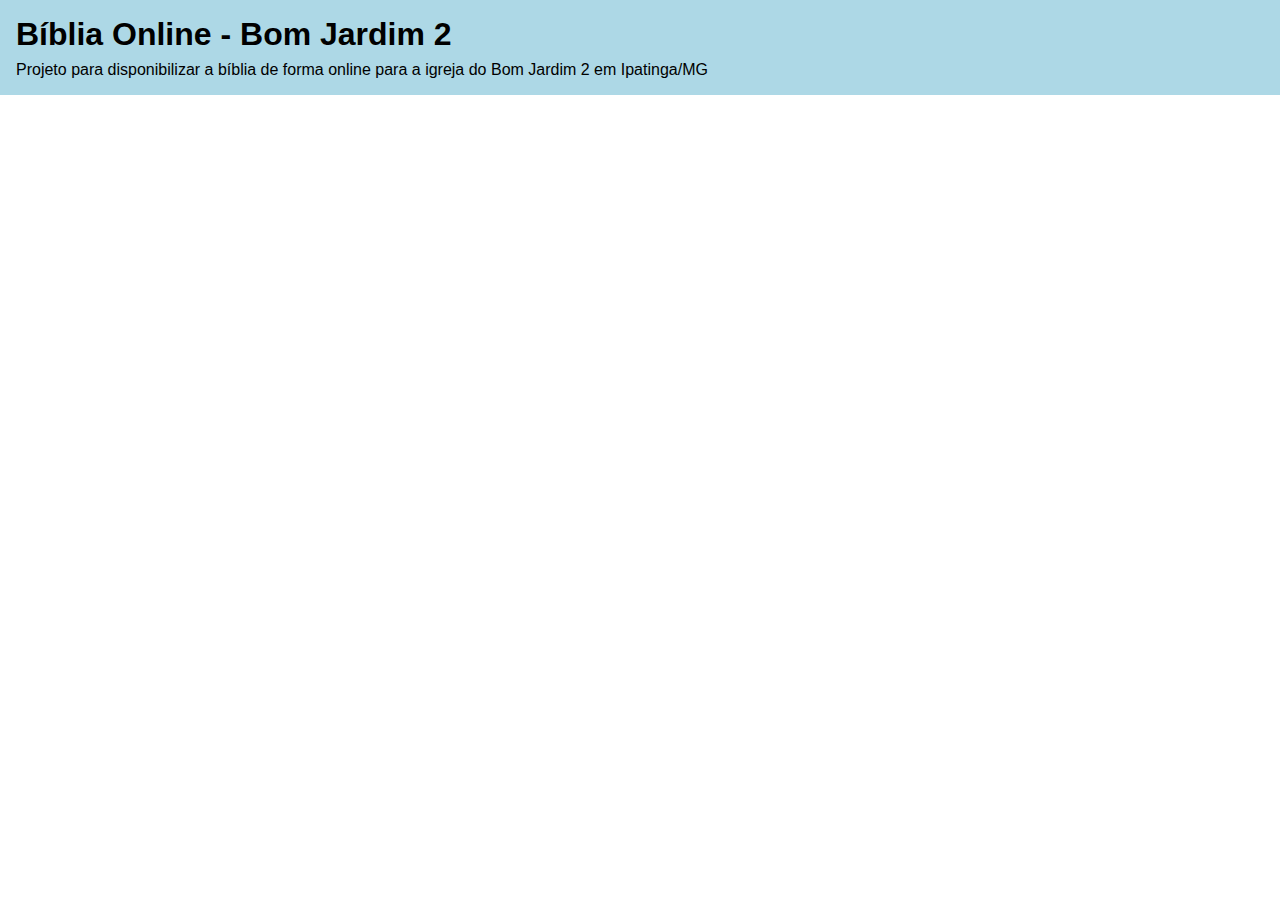
==== index.html @ cf22f5f1 "Refatorando o código do projeto" ====
<!DOCTYPE html>
<html lang="pt-br">

<head>
    <meta charset="UTF-8">
    <meta name="viewport" content="width=device-width, initial-scale=1.0">
    <title>Bíblia Online - Bom Jardim 2</title>
    <link rel="stylesheet" href="styles.css">
</head>

<body>
    <header>
        <h1 class="titulo">Bíblia Online - Bom Jardim 2</h1>
        <div class="subtitulo">
            Projeto para disponibilizar a bíblia de forma online
            para a igreja do Bom Jardim 2 em Ipatinga/MG
        </div>
    </header>
    <main>
        <p class="seletor">Selecione um Livro:</p>
        <div class="seletor">
            <a href="#"><button>Gênesis</button></a>
            <a href="#"><button>Êxodo</button></a>
            <a href="#"><button>Levítico</button></a>
            <a href="#"><button>Números</button></a>
            <a href="#"><button>Deuteronômio</button></a>
            <a href="#"><button>Josué</button></a>
            <a href="#"><button>Juízes</button></a>
            <a href="#"><button>Rute</button></a>
            <a href="#"><button>1 Samuel</button></a>
            <a href="#"><button>2 Samuel</button></a>
            <a href="#"><button>1 Reis</button></a>
            <a href="#"><button>2 Reis</button></a>
            <a href="#"><button>1 Crônicas</button></a>
            <a href="#"><button>2 Crônicas</button></a>
            <a href="#"><button>Esdras</button></a>
            <a href="#"><button>Neemias</button></a>
            <a href="#"><button>Ester</button></a>
            <a href="#"><button>Jó</button></a>
            <a href="#"><button>Salmos</button></a>
            <a href="#"><button>Provérbios</button></a>
            <a href="#"><button>Eclesiastes</button></a>
            <a href="#"><button>Cantares de Salomão</button></a>
            <a href="#"><button>Isaías</button></a>
            <a href="#"><button>Jeremias</button></a>
            <a href="#"><button>Lamentações de Jeremias</button></a>
            <a href="#"><button>Ezequiel</button></a>
            <a href="#"><button>Daniel</button></a>
            <a href="#"><button>Oseias</button></a>
            <a href="#"><button>Joel</button></a>
            <a href="#"><button>Amós</button></a>
            <a href="#"><button>Obadias</button></a>
            <a href="#"><button>Jonas</button></a>
            <a href="#"><button>Miqueias</button></a>
            <a href="#"><button>Naum</button></a>
            <a href="#"><button>Habacuque</button></a>
            <a href="#"><button>Sofonias</button></a>
            <a href="#"><button>Ageu</button></a>
            <a href="#"><button>Zacarias</button></a>
            <a href="#"><button>Malaquias</button></a>
            <a href="#"><button>Mateus</button></a>
            <a href="#"><button>Marcos</button></a>
            <a href="#"><button>Lucas</button></a>
            <a href="#"><button>João</button></a>
            <a href="#"><button>Atos dos Apóstolos</button></a>
            <a href="#"><button>Romanos</button></a>
            <a href="#"><button>1 Coríntios</button></a>
            <a href="#"><button>2 Coríntios</button></a>
            <a href="#"><button>Gálatas</button></a>
            <a href="#"><button>Efésios</button></a>
            <a href="#"><button>Filipenses</button></a>
            <a href="#"><button>Colossenses</button></a>
            <a href="#"><button>1 Tessalonicenses</button></a>
            <a href="#"><button>2 Tessalonicenses</button></a>
            <a href="#"><button>1 Timóteo</button></a>
            <a href="#"><button>2 Timóteo</button></a>
            <a href="#"><button>Tito</button></a>
            <a href="#"><button>Filemon</button></a>
            <a href="#"><button>Hebreus</button></a>
            <a href="#"><button>Tiago</button></a>
            <a href="#"><button>1 Pedro</button></a>
            <a href="#"><button>2 Pedro </button></a>
            <a href="#"><button>1 João </button></a>
            <a href="#"><button>2 João</button></a>
            <a href="#"><button>3 João </button></a>
            <a href="#"><button>Judas</button></a>
            <a href="#"><button>Apocalipse</button></a>
        </div>
    </main>
</body>

</html>
---- styles.css ----
html, body {
    margin: 0;
    font-family: sans-serif;
}

h1.titulo {
    margin: 0;
    margin-bottom: 8px;
}

p.seletor {
    margin: 0;
    margin-bottom: 8px;
}

div.seletor {
    display: grid;
    gap: 4px;
    grid-template-columns: repeat(auto-fit, minmax(150px, 1fr));
}

header {
    padding: 16px;
    background-color: lightblue;
}

main {
    padding: 16px;
    opacity: 0;
    transform: translateY(20px);
    animation: fade 120ms ease forwards;
}

button {
    cursor: pointer;
    width: 100%;
    height: 100%;
    border: 0;
    border-radius: 4px;
    padding: 8px 16px;
    background-color: lightblue;
}

button:hover {
    background-color: lightskyblue;
}

@keyframes fade {
    from {
      opacity: 0;
      transform: translateY(20px);
    }
    to {
      opacity: 1;
      transform: translateY(0);
    }
  }
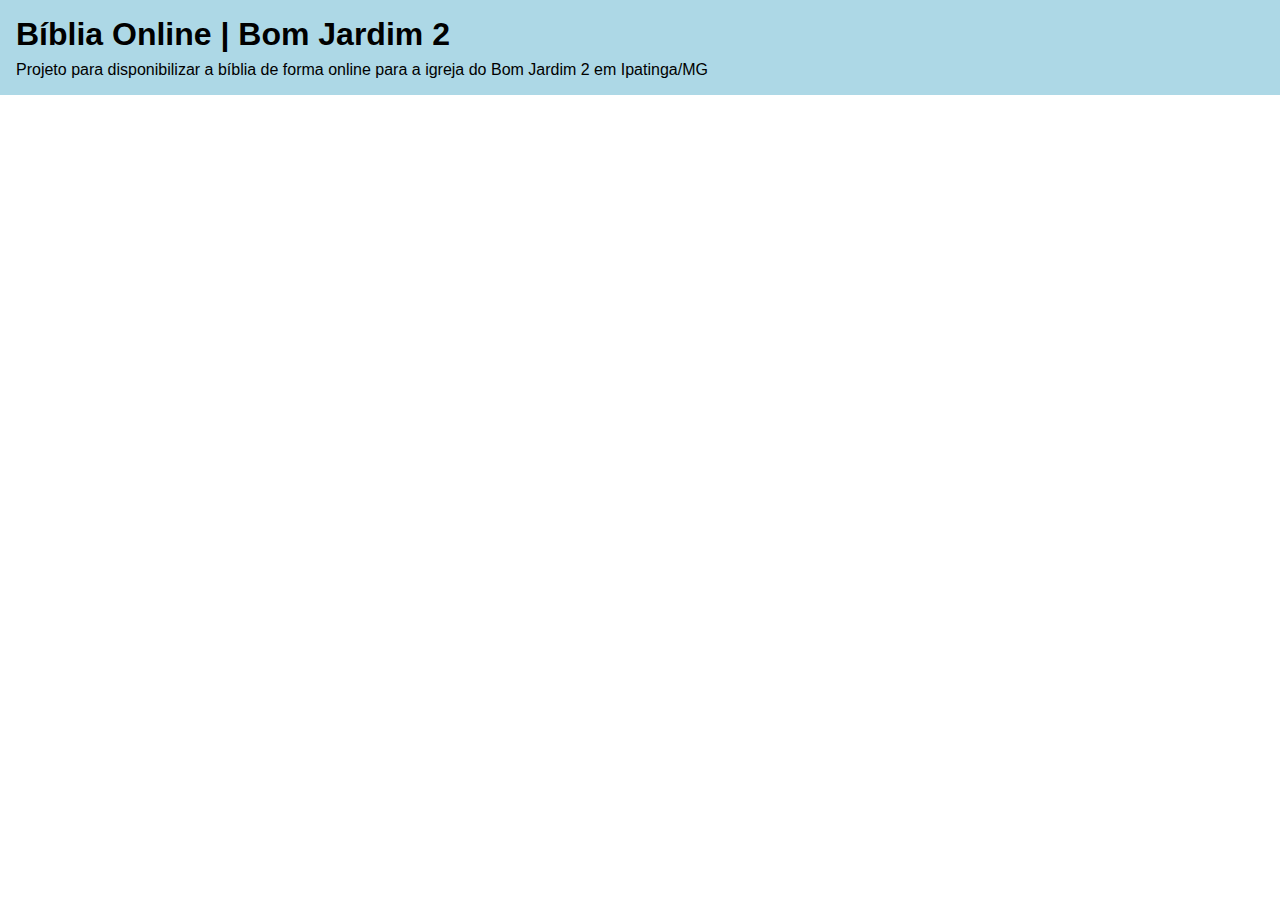
==== commit f3f09bf2: "Alterando título da página" ====
--- a/index.html
+++ b/index.html
@@ -4,87 +4,87 @@
 <head>
     <meta charset="UTF-8">
     <meta name="viewport" content="width=device-width, initial-scale=1.0">
-    <title>Bíblia Online - Bom Jardim 2</title>
-    <link rel="stylesheet" href="styles.css">
+    <title>Bíblia Online | Bom Jardim 2</title>
+    <link rel="stylesheet" href="styles/styles.css">
 </head>
 
 <body>
     <header>
-        <h1 class="titulo">Bíblia Online - Bom Jardim 2</h1>
+        <h1 class="titulo">Bíblia Online | Bom Jardim 2</h1>
         <div class="subtitulo">
             Projeto para disponibilizar a bíblia de forma online
             para a igreja do Bom Jardim 2 em Ipatinga/MG
         </div>
     </header>
     <main>
-        <p class="seletor">Selecione um Livro:</p>
-        <div class="seletor">
-            <a href="#"><button>Gênesis</button></a>
-            <a href="#"><button>Êxodo</button></a>
-            <a href="#"><button>Levítico</button></a>
-            <a href="#"><button>Números</button></a>
-            <a href="#"><button>Deuteronômio</button></a>
-            <a href="#"><button>Josué</button></a>
-            <a href="#"><button>Juízes</button></a>
-            <a href="#"><button>Rute</button></a>
-            <a href="#"><button>1 Samuel</button></a>
-            <a href="#"><button>2 Samuel</button></a>
-            <a href="#"><button>1 Reis</button></a>
-            <a href="#"><button>2 Reis</button></a>
-            <a href="#"><button>1 Crônicas</button></a>
-            <a href="#"><button>2 Crônicas</button></a>
-            <a href="#"><button>Esdras</button></a>
-            <a href="#"><button>Neemias</button></a>
-            <a href="#"><button>Ester</button></a>
-            <a href="#"><button>Jó</button></a>
-            <a href="#"><button>Salmos</button></a>
-            <a href="#"><button>Provérbios</button></a>
-            <a href="#"><button>Eclesiastes</button></a>
-            <a href="#"><button>Cantares de Salomão</button></a>
-            <a href="#"><button>Isaías</button></a>
-            <a href="#"><button>Jeremias</button></a>
-            <a href="#"><button>Lamentações de Jeremias</button></a>
-            <a href="#"><button>Ezequiel</button></a>
-            <a href="#"><button>Daniel</button></a>
-            <a href="#"><button>Oseias</button></a>
-            <a href="#"><button>Joel</button></a>
-            <a href="#"><button>Amós</button></a>
-            <a href="#"><button>Obadias</button></a>
-            <a href="#"><button>Jonas</button></a>
-            <a href="#"><button>Miqueias</button></a>
-            <a href="#"><button>Naum</button></a>
-            <a href="#"><button>Habacuque</button></a>
-            <a href="#"><button>Sofonias</button></a>
-            <a href="#"><button>Ageu</button></a>
-            <a href="#"><button>Zacarias</button></a>
-            <a href="#"><button>Malaquias</button></a>
-            <a href="#"><button>Mateus</button></a>
-            <a href="#"><button>Marcos</button></a>
-            <a href="#"><button>Lucas</button></a>
-            <a href="#"><button>João</button></a>
-            <a href="#"><button>Atos dos Apóstolos</button></a>
-            <a href="#"><button>Romanos</button></a>
-            <a href="#"><button>1 Coríntios</button></a>
-            <a href="#"><button>2 Coríntios</button></a>
-            <a href="#"><button>Gálatas</button></a>
-            <a href="#"><button>Efésios</button></a>
-            <a href="#"><button>Filipenses</button></a>
-            <a href="#"><button>Colossenses</button></a>
-            <a href="#"><button>1 Tessalonicenses</button></a>
-            <a href="#"><button>2 Tessalonicenses</button></a>
-            <a href="#"><button>1 Timóteo</button></a>
-            <a href="#"><button>2 Timóteo</button></a>
-            <a href="#"><button>Tito</button></a>
-            <a href="#"><button>Filemon</button></a>
-            <a href="#"><button>Hebreus</button></a>
-            <a href="#"><button>Tiago</button></a>
-            <a href="#"><button>1 Pedro</button></a>
-            <a href="#"><button>2 Pedro </button></a>
-            <a href="#"><button>1 João </button></a>
-            <a href="#"><button>2 João</button></a>
-            <a href="#"><button>3 João </button></a>
-            <a href="#"><button>Judas</button></a>
-            <a href="#"><button>Apocalipse</button></a>
+        <p class="seletor">NVI | Selecione um Livro:</p>
+        <div class="seletor-livros">
+            <a href="capitulos?livro=1"><button>Gênesis</button></a>
+            <a href="capitulos?livro=2"><button>Êxodo</button></a>
+            <a href="capitulos?livro=3"><button>Levítico</button></a>
+            <a href="capitulos?livro=4"><button>Números</button></a>
+            <a href="capitulos?livro=5"><button>Deuteronômio</button></a>
+            <a href="capitulos?livro=6"><button>Josué</button></a>
+            <a href="capitulos?livro=7"><button>Juízes</button></a>
+            <a href="capitulos?livro=8"><button>Rute</button></a>
+            <a href="capitulos?livro=9"><button>1 Samuel</button></a>
+            <a href="capitulos?livro=10"><button>2 Samuel</button></a>
+            <a href="capitulos?livro=11"><button>1 Reis</button></a>
+            <a href="capitulos?livro=12"><button>2 Reis</button></a>
+            <a href="capitulos?livro=13"><button>1 Crônicas</button></a>
+            <a href="capitulos?livro=14"><button>2 Crônicas</button></a>
+            <a href="capitulos?livro=15"><button>Esdras</button></a>
+            <a href="capitulos?livro=16"><button>Neemias</button></a>
+            <a href="capitulos?livro=17"><button>Ester</button></a>
+            <a href="capitulos?livro=18"><button>Jó</button></a>
+            <a href="capitulos?livro=19"><button>Salmos</button></a>
+            <a href="capitulos?livro=20"><button>Provérbios</button></a>
+            <a href="capitulos?livro=21"><button>Eclesiastes</button></a>
+            <a href="capitulos?livro=22"><button>Cantares de Salomão</button></a>
+            <a href="capitulos?livro=23"><button>Isaías</button></a>
+            <a href="capitulos?livro=24"><button>Jeremias</button></a>
+            <a href="capitulos?livro=25"><button>Lamentações de Jeremias</button></a>
+            <a href="capitulos?livro=26"><button>Ezequiel</button></a>
+            <a href="capitulos?livro=27"><button>Daniel</button></a>
+            <a href="capitulos?livro=28"><button>Oseias</button></a>
+            <a href="capitulos?livro=29"><button>Joel</button></a>
+            <a href="capitulos?livro=30"><button>Amós</button></a>
+            <a href="capitulos?livro=31"><button>Obadias</button></a>
+            <a href="capitulos?livro=32"><button>Jonas</button></a>
+            <a href="capitulos?livro=33"><button>Miqueias</button></a>
+            <a href="capitulos?livro=34"><button>Naum</button></a>
+            <a href="capitulos?livro=35"><button>Habacuque</button></a>
+            <a href="capitulos?livro=36"><button>Sofonias</button></a>
+            <a href="capitulos?livro=37"><button>Ageu</button></a>
+            <a href="capitulos?livro=38"><button>Zacarias</button></a>
+            <a href="capitulos?livro=39"><button>Malaquias</button></a>
+            <a href="capitulos?livro=40"><button>Mateus</button></a>
+            <a href="capitulos?livro=41"><button>Marcos</button></a>
+            <a href="capitulos?livro=42"><button>Lucas</button></a>
+            <a href="capitulos?livro=43"><button>João</button></a>
+            <a href="capitulos?livro=44"><button>Atos dos Apóstolos</button></a>
+            <a href="capitulos?livro=45"><button>Romanos</button></a>
+            <a href="capitulos?livro=46"><button>1 Coríntios</button></a>
+            <a href="capitulos?livro=47"><button>2 Coríntios</button></a>
+            <a href="capitulos?livro=48"><button>Gálatas</button></a>
+            <a href="capitulos?livro=49"><button>Efésios</button></a>
+            <a href="capitulos?livro=50"><button>Filipenses</button></a>
+            <a href="capitulos?livro=51"><button>Colossenses</button></a>
+            <a href="capitulos?livro=52"><button>1 Tessalonicenses</button></a>
+            <a href="capitulos?livro=53"><button>2 Tessalonicenses</button></a>
+            <a href="capitulos?livro=54"><button>1 Timóteo</button></a>
+            <a href="capitulos?livro=55"><button>2 Timóteo</button></a>
+            <a href="capitulos?livro=56"><button>Tito</button></a>
+            <a href="capitulos?livro=57"><button>Filemon</button></a>
+            <a href="capitulos?livro=58"><button>Hebreus</button></a>
+            <a href="capitulos?livro=59"><button>Tiago</button></a>
+            <a href="capitulos?livro=60"><button>1 Pedro</button></a>
+            <a href="capitulos?livro=61"><button>2 Pedro </button></a>
+            <a href="capitulos?livro=62"><button>1 João </button></a>
+            <a href="capitulos?livro=63"><button>2 João</button></a>
+            <a href="capitulos?livro=64"><button>3 João </button></a>
+            <a href="capitulos?livro=65"><button>Judas</button></a>
+            <a href="capitulos?livro=66"><button>Apocalipse</button></a>
         </div>
     </main>
 </body>
--- a/styles/styles.css
+++ b/styles/styles.css
@@ -0,0 +1,68 @@
+html, body {
+    margin: 0;
+    font-family: sans-serif;
+}
+
+header {
+    padding: 16px;
+    background-color: lightblue;
+}
+
+main {
+    padding: 16px;
+    opacity: 0;
+    transform: translateY(20px);
+    animation: fade 120ms ease forwards;
+}
+
+h1.titulo {
+    margin: 0;
+    margin-bottom: 8px;
+}
+
+p.seletor {
+    margin: 0;
+    margin-bottom: 8px;
+}
+
+div.seletor-livros {
+    display: grid;
+    gap: 4px;
+    grid-template-columns: repeat(auto-fit, minmax(150px, 1fr));
+}
+
+div.seletor-capitulos, div.seletor-versos {
+    display: grid;
+    gap: 4px;
+    grid-template-columns: repeat(auto-fit, minmax(60px, 1fr));
+}
+
+div.controles button {
+    width: auto;
+    height: auto;
+}
+
+button {
+    cursor: pointer;
+    width: 100%;
+    height: 100%;
+    border: 0;
+    border-radius: 4px;
+    padding: 8px 16px;
+    background-color: lightblue;
+}
+
+button:hover {
+    background-color: lightskyblue;
+}
+
+@keyframes fade {
+    from {
+        opacity: 0;
+        transform: translateY(20px);
+    }
+    to {
+        opacity: 1;
+        transform: translateY(0);
+    }
+}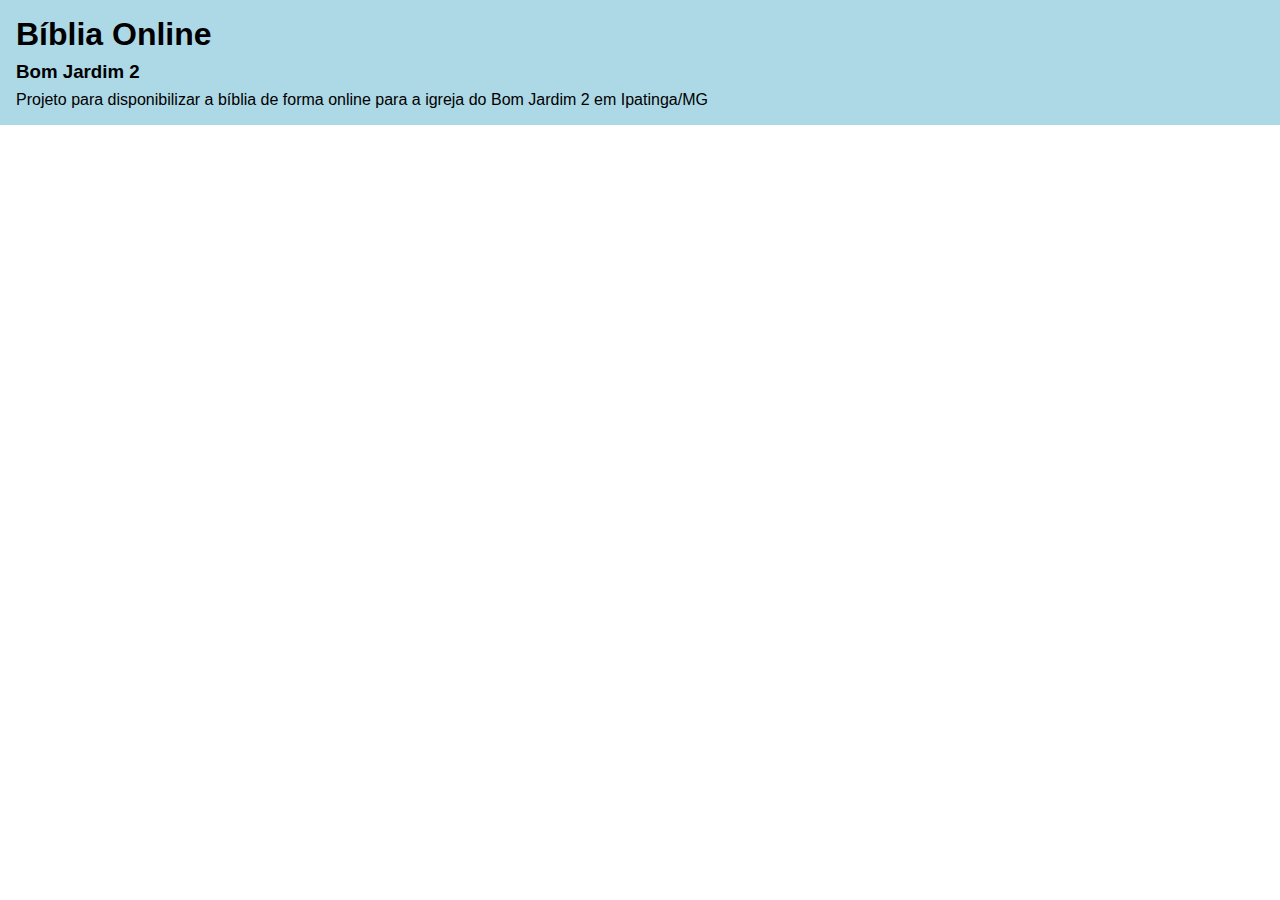
==== commit 5c041f16: "Altera estilo do título da aplicação" ====
--- a/index.html
+++ b/index.html
@@ -10,7 +10,8 @@
 
 <body>
     <header>
-        <h1 class="titulo">Bíblia Online | Bom Jardim 2</h1>
+        <h1 class="titulo">Bíblia Online</h1>
+        <h3 class="titulo">Bom Jardim 2</h3>
         <div class="subtitulo">
             Projeto para disponibilizar a bíblia de forma online
             para a igreja do Bom Jardim 2 em Ipatinga/MG
--- a/styles/styles.css
+++ b/styles/styles.css
@@ -15,7 +15,7 @@
     animation: fade 120ms ease forwards;
 }
 
-h1.titulo {
+h1.titulo, h3.titulo {
     margin: 0;
     margin-bottom: 8px;
 }
@@ -29,12 +29,18 @@
     display: grid;
     gap: 4px;
     grid-template-columns: repeat(auto-fit, minmax(150px, 1fr));
+    animation: fade 120ms ease forwards;
 }
 
 div.seletor-capitulos, div.seletor-versos {
     display: grid;
     gap: 4px;
     grid-template-columns: repeat(auto-fit, minmax(60px, 1fr));
+    animation: fade 120ms ease forwards;
+}
+
+div.visualizador {  
+    animation: fade 120ms ease forwards;
 }
 
 div.controles button {
